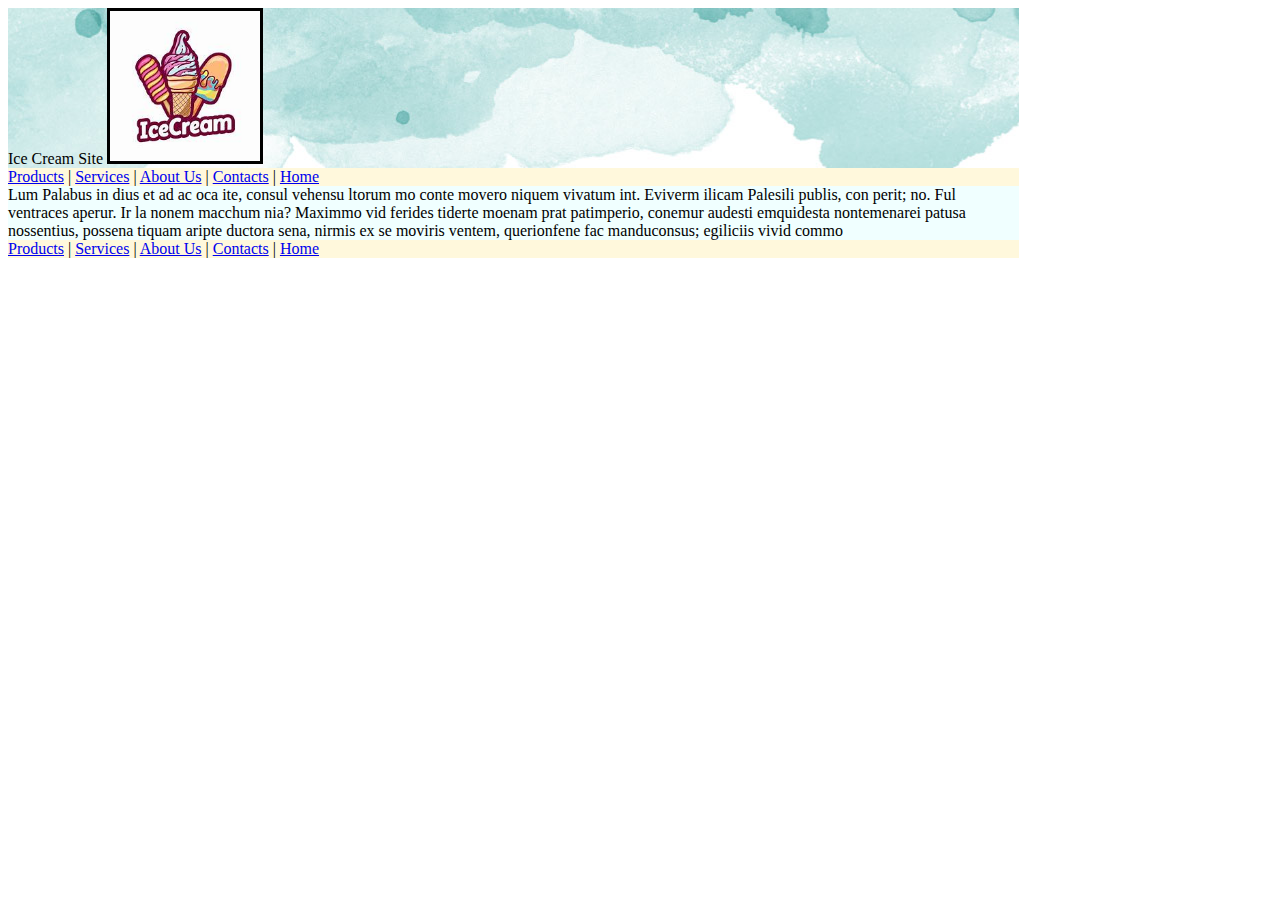
==== index.htm @ 0f921a11 "add initial files" ====
<!DOCTYPE html>
<html lang=en>
    <head>
        <meta charset="utf-8" />
        <link rel="stylesheet" href="styles.css">
        <title>Title</title>
    </head>
    <body>
        
    <!-- container -->
    <div style="background-color:#CCCCCC; width: 80%">

        <!-- header -->
        <div style="background-color:darkslategray; background-image: URL(images/icecream-header.jpg);">
            Ice Cream Site
            <img src="images/icecream.jpg" width="150" height="150" style="border: solid">
        </div>

        <!-- top nav -->
        <div style="background-color:cornsilk;">
            <a href="products.htm">Products</a> |
            <a href="services.htm">Services</a> |
            <a href="aboutus.htm">About Us</a> |
            <a href="contactus.htm">Contacts</a> |
            <a href="index.htm">Home</a> 
        </div>

        <!-- main content -->
        <div style="background-color:azure;">
            Lum Palabus in dius et ad ac oca ite, consul vehensu ltorum mo conte movero niquem vivatum int. Eviverm ilicam Palesili publis, con perit; no. Ful ventraces aperur. Ir la nonem macchum nia? Maximmo vid ferides tiderte moenam prat patimperio, conemur audesti emquidesta nontemenarei patusa nossentius, possena tiquam aripte ductora sena, nirmis ex se moviris ventem, querionfene fac manduconsus; egiliciis vivid commo
        </div>

        <!-- botton nav -->
        <div style="background-color:cornsilk;">
            <a href="products.htm">Products</a> |
            <a href="services.htm">Services</a> |
            <a href="aboutus.htm">About Us</a> |
            <a href="contactus.htm">Contacts</a> |
            <a href="index.htm">Home</a> 
        </div>

    </div>
    <!-- end container here -->
    </body>
</html>
---- styles.css ----
body {
  /* background-position: center; */
  /* background-size: 1920px 1080; */
  /* background-repeat: no-repeat; */
  font-size: medium;
}

a {
  font-size: medium
}

p {
  font-size: medium
}


.multiline {
  white-space: pre-wrap;
}
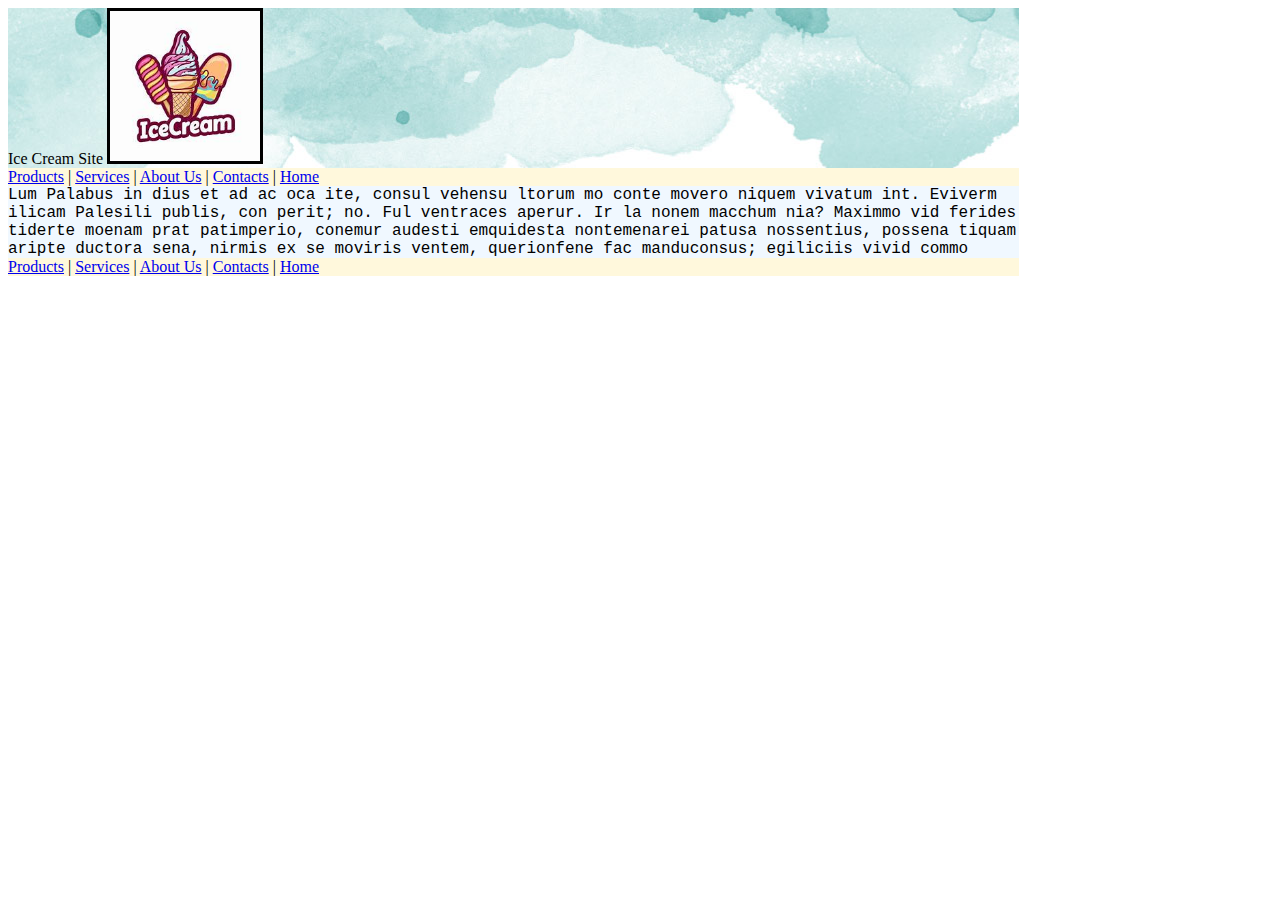
==== commit 2dc616b7: "added style sheet, removed in-line styles" ====
--- a/index.htm
+++ b/index.htm
@@ -1,23 +1,23 @@
 <!DOCTYPE html>
 <html lang=en>
     <head>
-        <meta charset="utf-8" />
-        <link rel="stylesheet" href="styles.css">
+        <meta charset="UTF-8" />
         <title>Title</title>
+        <link rel="stylesheet" type="text/css" href="styles.css">
     </head>
     <body>
         
     <!-- container -->
-    <div style="background-color:#CCCCCC; width: 80%">
+    <div id="container">
 
         <!-- header -->
-        <div style="background-color:darkslategray; background-image: URL(images/icecream-header.jpg);">
+        <div id="header">
             Ice Cream Site
             <img src="images/icecream.jpg" width="150" height="150" style="border: solid">
         </div>
 
-        <!-- top nav -->
-        <div style="background-color:cornsilk;">
+        <!-- top nav bar-->
+        <div id="topnavbar">
             <a href="products.htm">Products</a> |
             <a href="services.htm">Services</a> |
             <a href="aboutus.htm">About Us</a> |
@@ -26,12 +26,12 @@
         </div>
 
         <!-- main content -->
-        <div style="background-color:azure;">
+        <div id="maincontent">
             Lum Palabus in dius et ad ac oca ite, consul vehensu ltorum mo conte movero niquem vivatum int. Eviverm ilicam Palesili publis, con perit; no. Ful ventraces aperur. Ir la nonem macchum nia? Maximmo vid ferides tiderte moenam prat patimperio, conemur audesti emquidesta nontemenarei patusa nossentius, possena tiquam aripte ductora sena, nirmis ex se moviris ventem, querionfene fac manduconsus; egiliciis vivid commo
         </div>
 
-        <!-- botton nav -->
-        <div style="background-color:cornsilk;">
+        <!-- bottom nav bar-->
+        <div id="bottomnavbar">
             <a href="products.htm">Products</a> |
             <a href="services.htm">Services</a> |
             <a href="aboutus.htm">About Us</a> |
--- a/styles.css
+++ b/styles.css
@@ -1,19 +1,26 @@
-body {
-  /* background-position: center; */
-  /* background-size: 1920px 1080; */
-  /* background-repeat: no-repeat; */
-  font-size: medium;
+#container {
+  background-color:#CCCCCC;
+  width: 80%;
+
 }
 
-a {
-  font-size: medium
+#header {
+  background-color:darkslategray; 
+  background-image: URL(images/icecream-header.jpg);
+
 }
 
-p {
-  font-size: medium
+#topnavbar {
+  background-color:cornsilk;
 }
 
+#maincontent {
+  background-color:aliceblue;
+  font-family: 'Courier New', Courier, monospace;
+}
 
-.multiline {
-  white-space: pre-wrap;
+#bottomnavbar {
+  background-color:cornsilk;
+
 }
+
